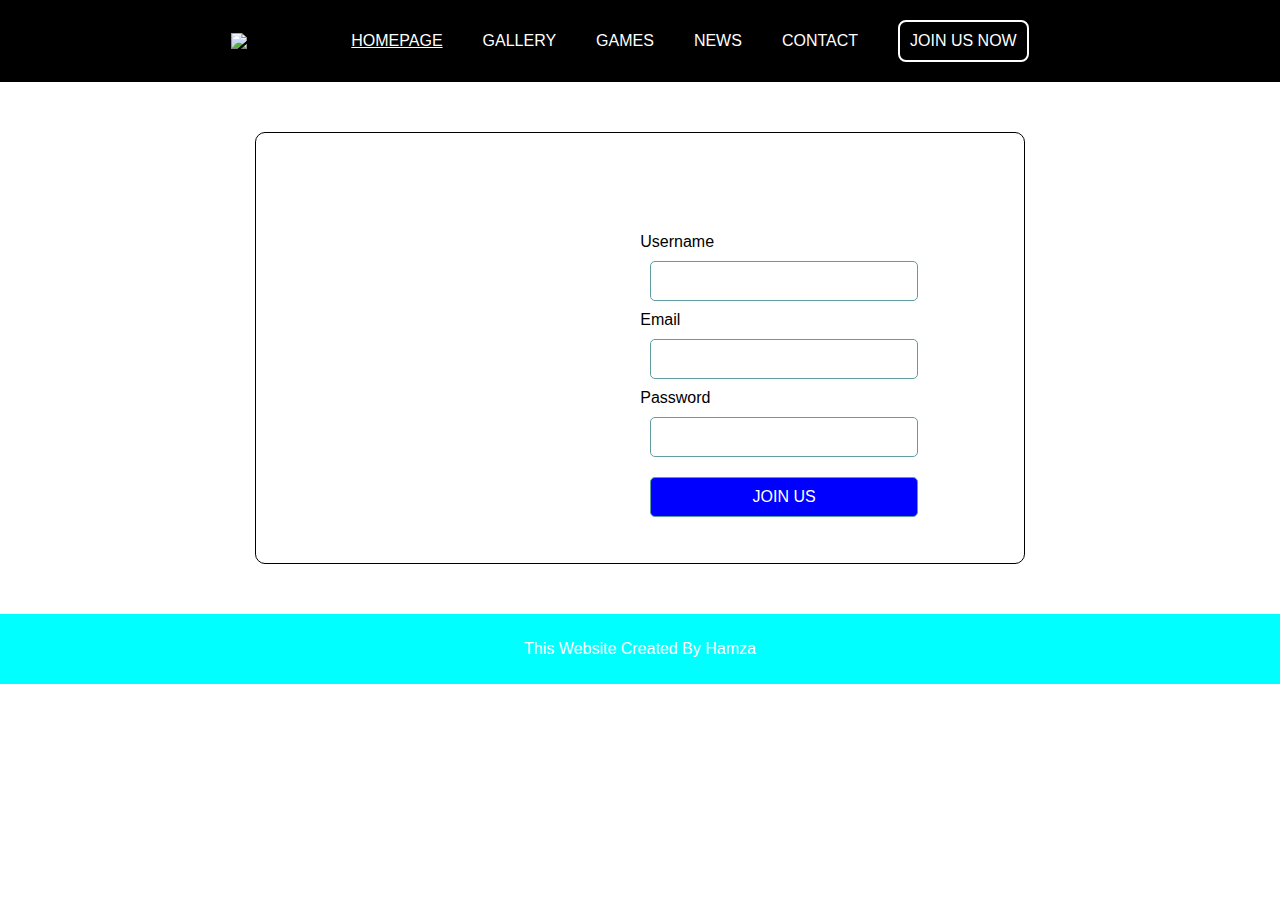
==== join.html @ b6c839af "Add files via upload" ====
<!DOCTYPE html>
<html>

<head>
    <title>Login l Phantom</title>
    <meta charset="UTF-8">
    
    <link rel="stylesheet" href="style.css">
    </head>
    
    <body>
        
        
            <div class="navbar joinnavbar">
                <img src="images/logo.png" width="100px">
                <a href="home.html">HOMEPAGE</a>
                <a>GALLERY</a>
                <a>GAMES</a>
                <a>NEWS</a>
                <a>CONTACT</a>
                <a href="join.html" class="join">JOIN US NOW</a>
            </div>
        
        <div class="joinform">
            <div class="image"></div>
            <div class="form">
                <form>
                    Username
                    <input type="text">
                    Email
                    <input type="email">
                    Password
                    <input type="password">
                    <button>JOIN US</button>
                </form>
            </div>
        </div>
        
        <div class="footer">
           <p>This Website Created By Hamza</p>
        </div>
        
    </body>
</html>
---- style.css ----
body {
    margin: 0px;
    padding: 0px;
}
* {
    font-family: arial;
}
div.maincontent {
    height: 680px;
    background-image: url(images/background.jpg);
    background-repeat: no-repeat;
    background-size: cover;
}

div.navbar {
    display: flex;
    justify-content: center;
    align-items: center;
    background: rgba(0, 0, 0, 0.6);
}
div.joinnavbar {
    background-color: black;
}
div.navbar a {
    color: white;
    margin: 20px;
}
div.navbar a.join {
    padding: 10px;
    border-radius: 8px;
    border: 2px solid white;
    background-color: transparent;
    color: white;
    text-decoration: none;
}

div.details {
    padding-top: 150px;
    text-align: center;
    color: white;
}
div.details button {
     padding: 10px;
    border-radius: 8px;
    border: 2px solid white;
    background-color: white;
    color: darkturquoise;
}

div.upcoming h1 {
    text-align: center;
}

div.games {
    display: flex;
    width: 60%;
    margin: auto;
    justify-content: space-around;
    align-items: center;
}
div.game {
    text-align: center;
}

div.game div.img {
     width: 120px;
    height: 120px;
    border-radius: 120px;
    background-image: url(images/coming%20soon.jpg);
    background-size: cover;
    background-position: center;
}
div.game2 div.img {
    background-image: url(images/coming2.jpg);
}
div.game3 div.img {
    background-image: url(images/coming3.jpg);
}
div.game4 div.img {
    background-image: url(images/coming4.jpg);
}

div.maingame {
    display: flex;
    justify-content: center;
    align-items: center;
    width: 38%;
    margin: auto;
    background-color: black;
    color: white;
    padding: 50px;
    border-radius: 20px;
    margin-top: 50px;
    line-height: 23px;
}
div.maingame button {
    padding: 10px;
    border-radius: 8px;
    border: 2px solid white;
    background-color: aqua;
    color: white;
    border: none;
}
div.maingame img {
    margin-right: -100px;
    border-radius: 50px;
}
div.postscontent h1, div.postscontent p {
    text-align: center;
}
div.posts {
    display: flex;
    width: 70%;
    margin: auto;
    justify-content: space-around;
    align-items: center;
}
div.post {
    margin: 25px;
    background-color: black;
    color: white;
    border-radius: 8px;
}
div.post p {
   font-size: 15px; 
    text-align: left;
}
div.post p, div.post h5 {
    display: inline-block;
}
div.post h3, div.post p, div.post h5{
    padding-right: 10px;
    padding-left: 10px;
}
div.post1 div.img, div.post2 div.img, div.post3 div.img {
    background-image: url(images/post1.jpg);
    height: 150px;
    background-position: center;
    background-size: cover;
    border-radius: 8px;
}
div.post2 div.img {
    background-image: url(images/post2.jpg);
}
div.post3 div.img {
    background-image: url(images/post3.jpg);
}


div.testis {
     display: flex;
    width: 50%;
    margin: auto;
    justify-content: space-around;
    align-items: center;
}
div.test h1 {
    text-align: center;
    margin-bottom: 80px;
}
div.testi {
    margin: 20px;
    text-align: center;
    background-color: black;
    color: white;
    border-radius: 8px;
}
div.testi div.img {
    width: 100px;
    background-color: white;
    height: 100px;
    margin: auto;
    border-radius: 50px;
    margin-top: -50px;
    background-image: url(images/boy.png);
    background-size: cover;
    background-position: center;
    border: 1px solid black;
}
div.testi1 div.img {
    height: 80px;
    background-image: url(images/boy.png);
}
div.testi2 div.img {
    height: 80px;
    background-image: url(images/girl.png);
}

.pricing h2 {
    text-align: center;
}
.prices {
    display: flex;
    justify-content: center;
    width: 60%;
    margin: auto;
    text-align: center;
}
.price {
    width: 30%;
    background-color: darkcyan;
    color: white;
    margin: 8px;
    padding-bottom: 15px;
    padding-top: 15px;
    border-radius: 8px;
}
.price button {
    padding: 10px;
    border-radius: 8px;
    border: 2px solid white;
    background-color: transparent;
    color: white;
    border: 1px solid white;
}

.planprice {
    background-color: darkblue;
    padding-top: 10px;
    padding-bottom: 10px;
}
.planprice h3 {
    margin: 0px;
}

.joinform {
    display: flex;
    justify-content: center;
    margin: auto;
    margin-top: 50px;
    width: 60%;
    border: 1px solid black;
    border-radius: 10px;
}
.joinform .image {
    width: 35%;
}
.joinform .form {
    width: 65%;
}
.joinform .image {
    background-image: url(images/fantasy1.jpg);
    background-size: cover;
    background-position: top;
    height: 400px;
    padding: 15px;
    border-top-left-radius: 10px;
    border-bottom-left-radius: 10px;
}

form input, form button {
    padding: 10px;
    font-size: 16px;
    border: 1px solid cadetblue;
    border-radius: 5px;
    display: block;
    margin: 10px;
}
form {
    width: 60%;
    margin: auto;
    display: flex;
    flex-direction: column;
    padding-top: 100px;
}
form button {
    background-color: blue;
    color: white;
}

.footer {
    color: white;
    background-color: aqua;
    text-align: center;
    padding: 10px;
    margin-top: 50px;
}
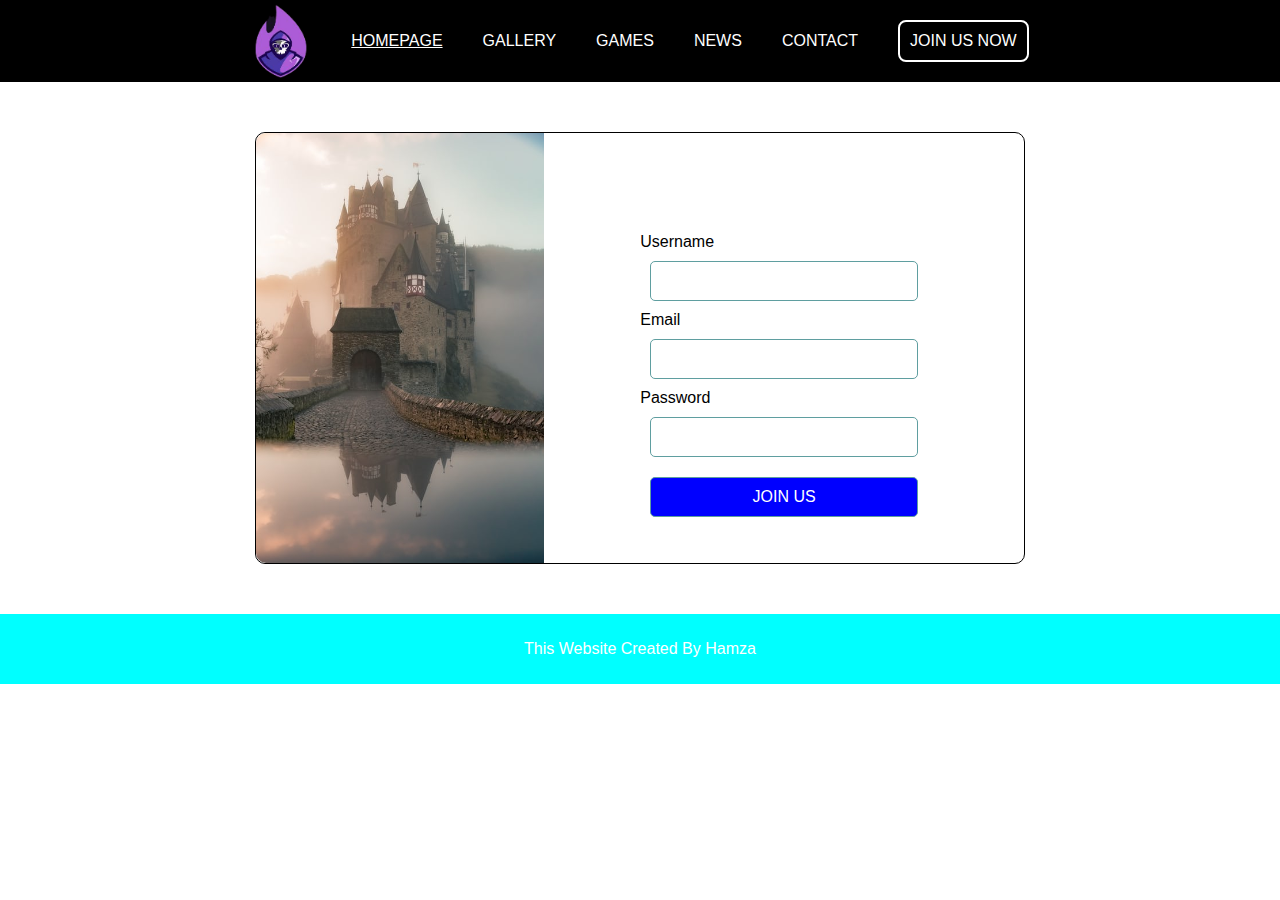
==== commit ab39c6e5: "Update join.html" ====
--- a/join.html
+++ b/join.html
@@ -13,7 +13,7 @@
         
             <div class="navbar joinnavbar">
                 <img src="images/logo.png" width="100px">
-                <a href="home.html">HOMEPAGE</a>
+                <a href="index.html">HOMEPAGE</a>
                 <a>GALLERY</a>
                 <a>GAMES</a>
                 <a>NEWS</a>
